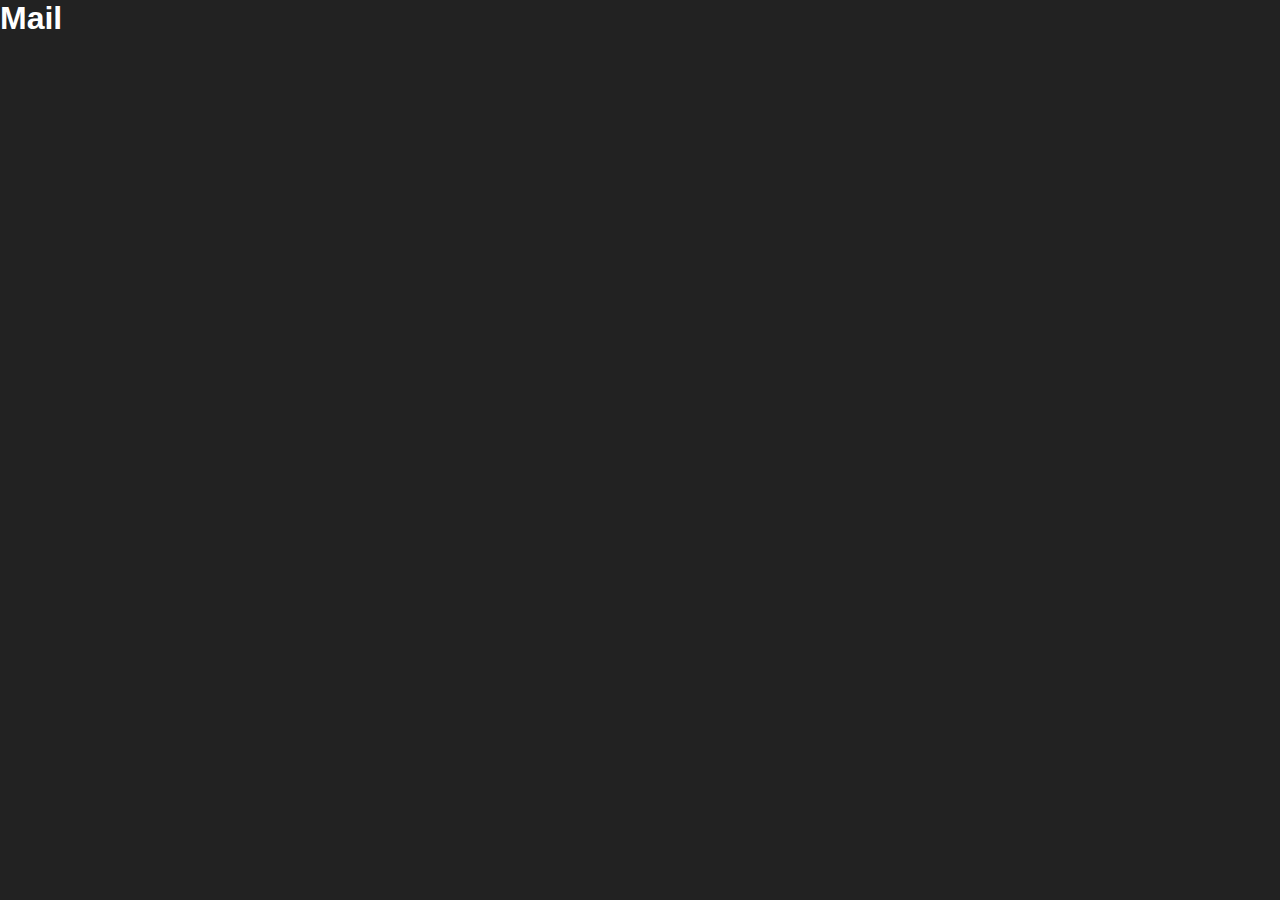
==== mail/index.html @ 7fef4d4d "first commit" ====
<!DOCTYPE html>
<html lang="en">

<head>
    <meta charset="UTF-8">
    <meta name="viewport" content="width=device-width, initial-scale=1.0">
    <link rel="stylesheet" href="../css/style.css">
    <title>Mail</title>
</head>

<body>
    <h1>Mail</h1>
    <script src="./main.js"></script>
</body>

</html>
---- css/style.css ----
* {
	margin: 0;
	padding: 0;
	box-sizing: border-box;
}

body {
	font-family: Arial, Helvetica, sans-serif;
	color: white;
	background-color: #222;
}
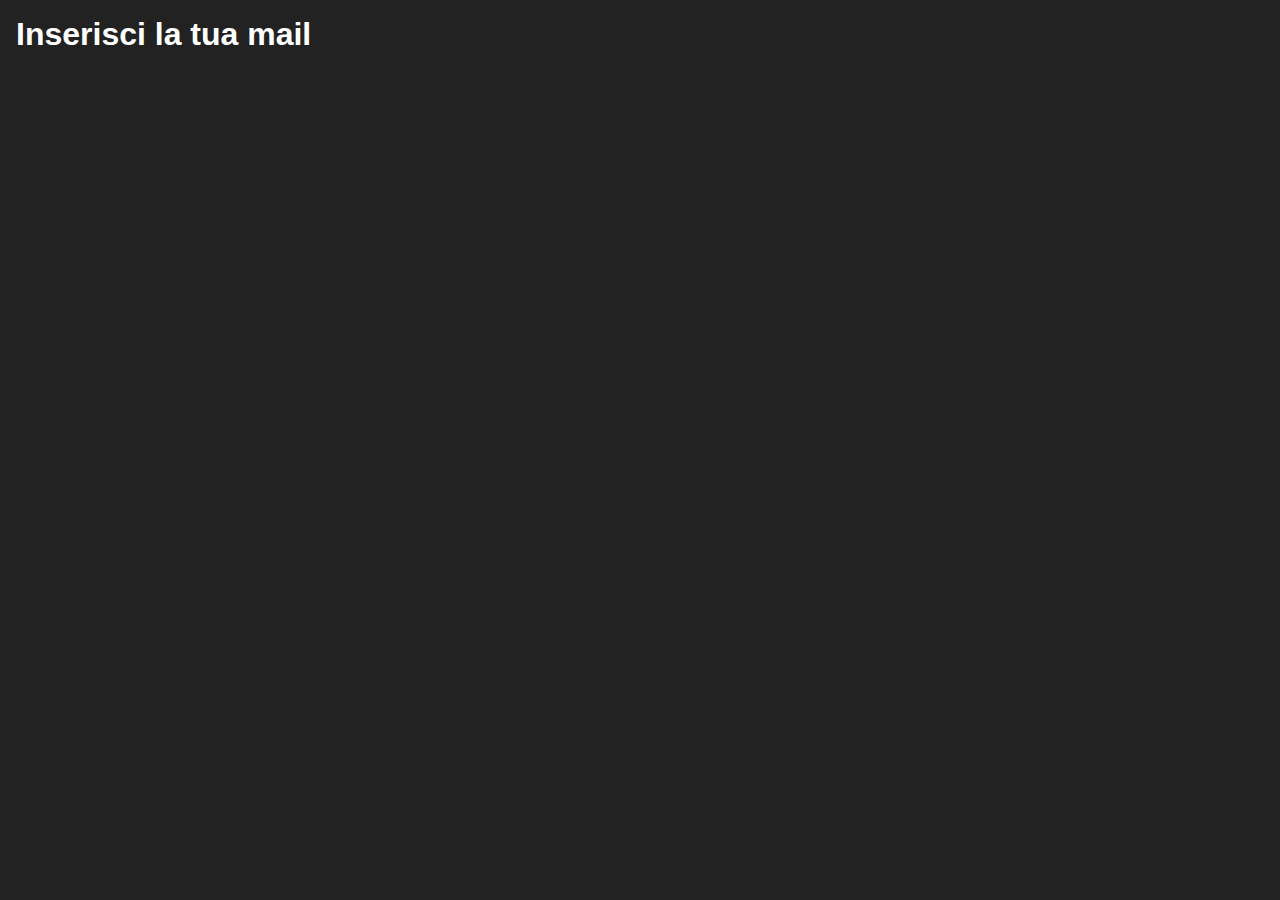
==== commit 9a3b269d: "esercizio mail" ====
--- a/mail/index.html
+++ b/mail/index.html
@@ -9,7 +9,7 @@
 </head>
 
 <body>
-    <h1>Mail</h1>
+    <h1>Inserisci la tua mail</h1>
     <script src="./main.js"></script>
 </body>
 
--- a/css/style.css
+++ b/css/style.css
@@ -8,4 +8,16 @@
 	font-family: Arial, Helvetica, sans-serif;
 	color: white;
 	background-color: #222;
+	padding: 1rem;
 }
+
+.container {
+	max-width: 800px;
+	text-align: center;
+}
+
+.row {
+	display: flex;
+	flex-wrap: wrap;
+	justify-content: space-around;
+}
